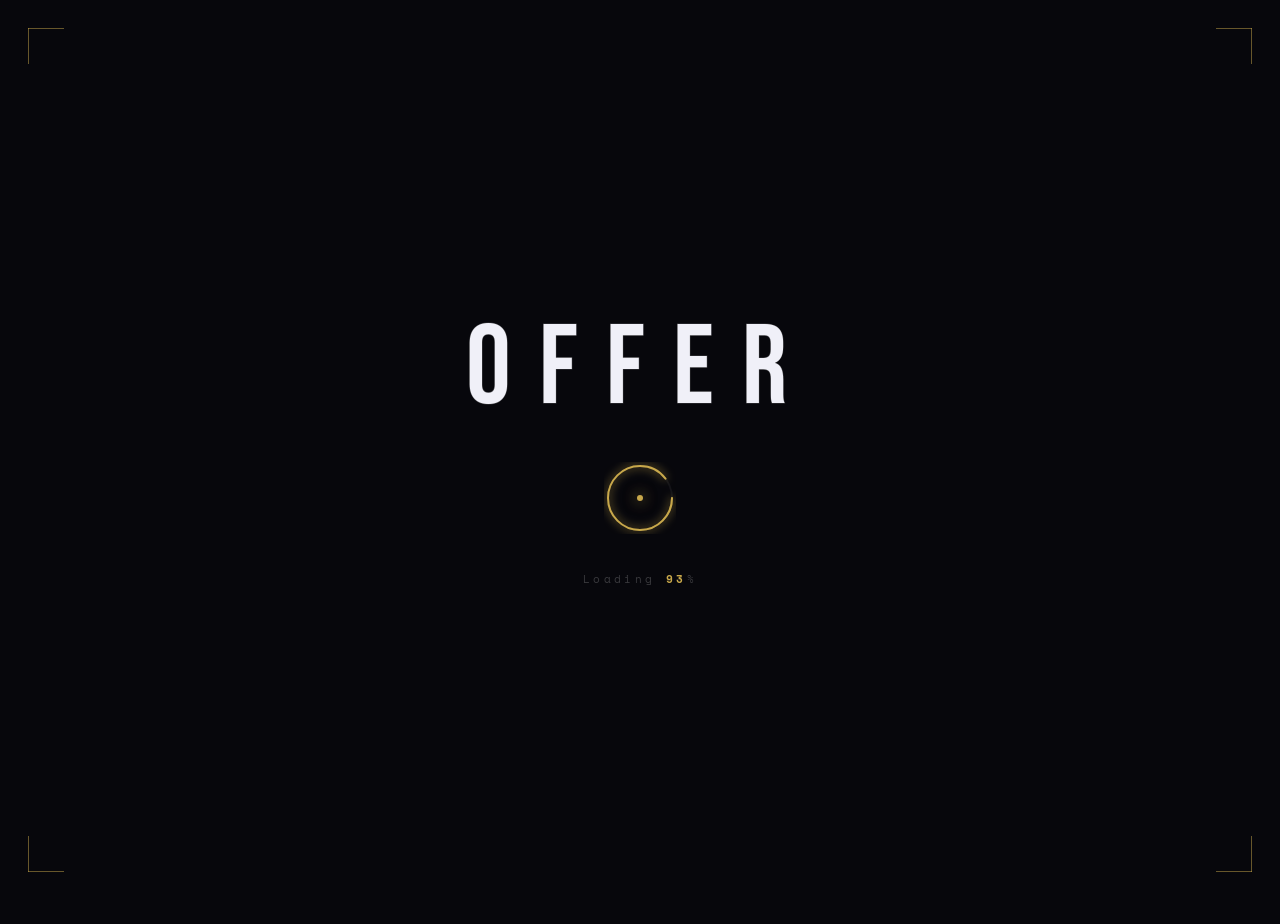
==== contact.html @ ecfbec0f "first commit" ====
<!DOCTYPE html>
<html lang="es">

<head>
  <meta charset="UTF-8">
  <link rel="stylesheet" href="/style.css">
  <link rel="stylesheet" href="/contact.css">
  <meta name="viewport" content="width=device-width, initial-scale=1.0">
  <title>Contactános - OFFER MARKETING</title>
  <link
    href="https://fonts.googleapis.com/css2?family=Bebas+Neue&family=DM+Sans:wght@300;400;600&family=Space+Mono&display=swap"
    rel="stylesheet">
</head>

<body>
  <!-- PRELOADER (same markup to keep consistency) -->
  <div id="preloader">
    <div class="bracket tl"></div>
    <div class="bracket tr"></div>
    <div class="bracket bl"></div>
    <div class="bracket br"></div>

    <div class="pre-logo">
      OFFER
      <div class="pre-logo-fill" id="logoFill">OFFER</div>
    </div>

    <div class="loader-ring">
      <svg viewBox="0 0 72 72">
        <circle class="ring-track" cx="36" cy="36" r="32" />
        <circle class="ring-arc a2" cx="36" cy="36" r="32" />
        <circle class="ring-arc a1" cx="36" cy="36" r="32" />
      </svg>
      <div class="ring-center-dot"></div>
    </div>

    <div class="pre-count">Loading <span id="pct">0</span>%</div>
  </div>

  <div id="page">
    <div class="hero-inner">
      <div class="logo">
        <img src="/Logotipo-OFFER-PNG-02.png" alt="Logo del proyecto">
      </div>

      <div class="contact-card">
        <h2>Hablemos</h2>
        <p>Contanos tu idea y nos pondremos en contacto.</p>
        <div class="contact-shortcut">
          <a class="btn whatsapp-link" href="https://wa.me/5491123456789" target="_blank" rel="noreferrer">
            <img class="whatsapp-icon" src="/whatsapp (1).png" alt="WhatsApp">
            Escribinos por WhatsApp
          </a>
          <a class="btn instagram-link" href="https://instagram.com/" target="_blank" rel="noreferrer">
            Seguinos en Instagram
            <img class="instagram-icon" src="/instagram.png" alt="Instagram">
          </a>
        </div>

        <p>O envianos un e-mail</p>


        <form action="#" method="post">
          <label for="nombre">Nombre</label>
          <input id="nombre" name="nombre" type="text" placeholder="Tu nombre">

          <label for="email">Email</label>
          <input id="email" name="email" type="email" placeholder="tu@ejemplo.com">

          <label for="mensaje">Mensaje</label>
          <textarea id="mensaje" name="mensaje" placeholder="Alguna idea en mente ... ?"></textarea>

          <div class="contact-actions">
            <a class="btn btn-outline back-link" href="index.html">Volver</a>
            <button class="btn btn-fill" type="submit">Enviar</button>
          </div>
        </form>
      </div>

    </div>
  </div>

  <script src="index.js"></script>
</body>

</html>
---- style.css ----
*,
*::before,
*::after {
  box-sizing: border-box;
  margin: 0;
  padding: 0;
}

:root {
  --bg: #07070c;
  --white: #f0f0f8;
  --gold: #c8a84b;
  --muted: rgba(255, 255, 255, 0.35);
}

body {
  background: var(--bg);
  color: var(--white);
  font-family: "DM Sans", sans-serif;
  overflow: hidden;
}
body.ready {
  overflow-y: auto;
}

/* ══════════════════════════
   PRELOADER
══════════════════════════ */
#preloader {
  position: fixed;
  inset: 0;
  z-index: 999;
  background: var(--bg);
  display: flex;
  align-items: center;
  justify-content: center;
  flex-direction: column;
  gap: 36px;
  transition: opacity 0.7s ease, visibility 0.7s ease;
}

#preloader.hide {
  opacity: 0;
  visibility: hidden;
  pointer-events: none;
}

/* — Corner brackets — */
.bracket {
  position: absolute;
  width: 36px;
  height: 36px;
}
.bracket::before,
.bracket::after {
  content: "";
  position: absolute;
  background: rgba(200, 168, 75, 0.5);
}
.bracket::before {
  width: 100%;
  height: 1px;
  top: 0;
  left: 0;
}
.bracket::after {
  width: 1px;
  height: 100%;
  top: 0;
  left: 0;
}
.bracket.tl {
  top: 28px;
  left: 28px;
}
.bracket.tr {
  top: 28px;
  right: 28px;
  transform: scaleX(-1);
}
.bracket.bl {
  bottom: 28px;
  left: 28px;
  transform: scaleY(-1);
}
.bracket.br {
  bottom: 28px;
  right: 28px;
  transform: scale(-1, -1);
}

/* — Logo — */
.pre-logo {
  display: inline-block;
  width: 100%;
  text-align: center;
  font-family: "Bebas Neue", sans-serif;
  font-size: clamp(3.5rem, 12vw, 7rem);
  letter-spacing: 0.25em;
  color: transparent;
  -webkit-text-stroke: 1px rgba(255, 255, 255, 0.12);
  position: relative;
  line-height: 1;
  user-select: none;
}
.pre-logo-fill {
  position: absolute;
  top: 0;
  left: 50%;
  transform: translateX(-50%);
  font-family: "Bebas Neue", sans-serif;
  font-size: inherit;
  letter-spacing: inherit;
  line-height: inherit;
  color: var(--white);
  white-space: nowrap;
  clip-path: inset(100% 0 0 0);
  transition: clip-path 1.2s cubic-bezier(0.76, 0, 0.24, 1);
}
.pre-logo-fill.reveal {
  clip-path: inset(0% 0 0 0);
}

/* — Unique loader: Morphing liquid ring — */
.loader-ring {
  position: relative;
  width: 72px;
  height: 72px;
}

.loader-ring svg {
  position: absolute;
  inset: 0;
  width: 100%;
  height: 100%;
  animation: ring-spin 2s linear infinite;
}

.ring-track {
  fill: none;
  stroke: rgba(255, 255, 255, 0.05);
  stroke-width: 2;
}

.ring-arc {
  fill: none;
  stroke-width: 2;
  stroke-linecap: round;
  stroke-dasharray: 180 226;
  stroke-dashoffset: 0;
  animation: arc-chase 2s ease-in-out infinite;
}

.ring-arc.a1 {
  stroke: var(--gold);
  filter: drop-shadow(0 0 5px var(--gold));
}
.ring-arc.a2 {
  stroke: rgba(200, 168, 75, 0.3);
  stroke-dasharray: 60 346;
  animation: arc-chase2 2s ease-in-out infinite;
}

.ring-center-dot {
  position: absolute;
  top: 50%;
  left: 50%;
  transform: translate(-50%, -50%);
  width: 6px;
  height: 6px;
  background: var(--gold);
  border-radius: 50%;
  box-shadow: 0 0 14px var(--gold), 0 0 28px rgba(200, 168, 75, 0.3);
  animation: dot-breathe 2s ease-in-out infinite;
}

@keyframes ring-spin {
  to {
    transform: rotate(360deg);
  }
}
@keyframes arc-chase {
  0% {
    stroke-dashoffset: 0;
  }
  50% {
    stroke-dashoffset: -180;
  }
  100% {
    stroke-dashoffset: -406;
  }
}
@keyframes arc-chase2 {
  0% {
    stroke-dashoffset: 0;
  }
  50% {
    stroke-dashoffset: -80;
  }
  100% {
    stroke-dashoffset: -406;
  }
}
@keyframes dot-breathe {
  0%,
  100% {
    transform: translate(-50%, -50%) scale(1);
    opacity: 0.7;
  }
  50% {
    transform: translate(-50%, -50%) scale(1.5);
    opacity: 1;
  }
}

/* — Counter — */
.pre-count {
  font-family: "Space Mono", monospace;
  font-size: 0.7rem;
  letter-spacing: 0.3em;
  color: rgba(255, 255, 255, 0.2);
}
.pre-count span {
  color: var(--gold);
  font-weight: 700;
}

/* ══════════════════════════
   PAGE
══════════════════════════ */
#page {
  min-height: 100vh;
  display: flex;
  align-items: center;
  justify-content: center;
  padding: 60px 40px;
  position: relative;
  overflow: hidden;
  opacity: 0;
  transform: translateY(24px);
  transition: opacity 0.9s ease 0.2s, transform 0.9s ease 0.2s;
}
#page.visible {
  opacity: 1;
  transform: translateY(0);
}

/* subtle grid bg */
#page::before {
  content: "";
  position: absolute;
  inset: 0;
  background-image: linear-gradient(
      rgba(255, 255, 255, 0.022) 1px,
      transparent 1px
    ),
    linear-gradient(90deg, rgba(255, 255, 255, 0.022) 1px, transparent 1px);
  background-size: 56px 56px;
  pointer-events: none;
}

/* glow blob */
#page::after {
  content: "";
  position: absolute;
  top: 20%;
  left: 50%;
  transform: translateX(-50%);
  width: 600px;
  height: 400px;
  background: radial-gradient(
    ellipse,
    rgba(200, 168, 75, 0.06) 0%,
    transparent 70%
  );
  pointer-events: none;
}

.hero-inner {
  position: relative;
  z-index: 1;
  text-align: center;
  max-width: 780px;
}

.logo {
  margin-bottom: 20px;
  opacity: 0;
  transform: translateY(16px);
  transition: opacity 0.7s ease 0.3s, transform 0.7s ease 0.3s;
}
#page.visible .logo {
  opacity: 1;
  transform: translateY(0);
}

.logo img {
  width: 205px;
  height: auto;
  max-width: 100%;
}

.eyebrow {
  display: inline-flex;
  align-items: center;
  gap: 12px;
  font-family: "Space Mono", monospace;
  font-size: 0.62rem;
  letter-spacing: 0.45em;
  text-transform: uppercase;
  color: var(--gold);
  margin-bottom: 28px;
  opacity: 0;
  transform: translateY(16px);
  transition: opacity 0.7s ease 0.5s, transform 0.7s ease 0.5s;
}
.eyebrow::before,
.eyebrow::after {
  content: "";
  width: 24px;
  height: 1px;
  background: var(--gold);
  opacity: 0.5;
}
#page.visible .eyebrow {
  opacity: 1;
  transform: translateY(0);
}

h1 {
  font-family: "Bebas Neue", sans-serif;
  font-size: clamp(4rem, 11vw, 9rem);
  line-height: 0.92;
  letter-spacing: 0.04em;
  margin-bottom: 28px;
  opacity: 0;
  transform: translateY(24px);
  transition: opacity 0.8s ease 0.65s, transform 0.8s ease 0.65s;
}
h1 em {
  font-style: normal;
  color: transparent;
  -webkit-text-stroke: 1.5px rgba(255, 255, 255, 0.2);
}
#page.visible h1 {
  opacity: 1;
  transform: translateY(0);
}

p.sub {
  font-size: 1rem;
  font-weight: 300;
  line-height: 1.35;
  color: var(--muted);
  max-width: 480px;
  margin: 0 auto 44px;
  opacity: 0;
  transform: translateY(16px);
  transition: opacity 0.7s ease 0.85s, transform 0.7s ease 0.85s;
}
#page.visible p.sub {
  opacity: 1;
  transform: translateY(0);
}

.cta-row {
  display: grid;
  grid-template-columns: repeat(2, 1fr);
  gap: 14px;
  justify-content: center;
  align-items: start;
  width: 100%;
  max-width: 520px;
  opacity: 0;
  transform: translateY(16px);
  transition: opacity 0.7s ease 1s, transform 0.7s ease 1s;
  margin: 0 auto;
}
#page.visible .cta-row {
  opacity: 1;
  transform: translateY(0);
}

/* Tercer botón (Contactanos) centrado en nueva fila */
.cta-row .btn:nth-child(3) {
  grid-column: 1 / -1;
  justify-self: center;
  margin-top: 8px;
  width: auto;
}

.btn {
  font-family: "Space Mono", monospace;
  font-size: 0.65rem;
  letter-spacing: 0.18em;
  text-transform: uppercase;
  padding: 14px 32px;
  cursor: pointer;
  border-radius: 7px;
  transition: transform 0.2s;
}
.btn:hover {
  transform: translateY(-2px);
}
.btn-fill {
  text-decoration: none;
  background: var(--gold);
  color: #07070c;
  font-weight: 700;
}
.btn-fill:hover {
  background: #dfc06a;
}
.btn-outline {
  position: relative;
  overflow: hidden;
  background: transparent;
  color: rgba(255, 255, 255, 0.45);
  border: 1px solid rgba(255, 255, 255, 0.12);
  text-decoration: none;
  transition: color 0.3s ease, border-color 0.3s ease, transform 0.2s ease;
}
.btn-outline::before {
  content: "";
  position: absolute;
  inset: 0;
  border-radius: inherit;
  background: linear-gradient(
    120deg,
    rgba(200, 168, 75, 0.16),
    rgba(255, 255, 255, 0.04),
    rgba(200, 168, 75, 0.08)
  );
  opacity: 1;
  transform: scale(1);
  transition: opacity 0.35s ease, transform 0.35s ease;
  pointer-events: none;
}
.btn-outline::after {
  content: "";
  position: absolute;
  inset: -2px;
  border-radius: inherit;
  background: linear-gradient(45deg, transparent, rgba(200, 168, 75, 0.8), transparent);
  filter: blur(8px);
  opacity: 0.28;
  animation: glow-slide 2.6s ease-in-out infinite;
  pointer-events: none;
}
.btn-outline:hover {
  border-color: rgba(200, 168, 75, 0.75);
  color: var(--white);
}
.btn-outline:hover::before {
  opacity: 1;
  transform: scale(1.02);
}
.btn-outline:hover::after {
  opacity: 0.6;
}
@keyframes glow-slide {
  0%,
  100% {
    transform: translateX(-100%);
  }
  50% {
    transform: translateX(100%);
  }
}

/* scroll cue */
.scroll-cue {
  position: absolute;
  bottom: 32px;
  left: 50%;
  transform: translateX(-50%);
  display: flex;
  flex-direction: column;
  align-items: center;
  gap: 6px;
  opacity: 0;
  transition: opacity 0.6s ease 1.4s;
  z-index: 1;
}
#page.visible .scroll-cue {
  opacity: 1;
}
.scroll-cue-line {
  width: 1px;
  height: 36px;
  background: linear-gradient(to bottom, var(--gold), transparent);
  animation: line-bounce 2s ease-in-out infinite;
}
.scroll-cue-label {
  font-family: "Space Mono", monospace;
  font-size: 0.52rem;
  letter-spacing: 0.3em;
  text-transform: uppercase;
  color: rgba(255, 255, 255, 0.15);
}
@keyframes line-bounce {
  0%,
  100% {
    transform: scaleY(1);
    opacity: 0.5;
  }
  50% {
    transform: scaleY(1.3);
    opacity: 1;
  }
}

/* ══════════════════════════
   MEDIA QUERIES - RESPONSIVE
══════════════════════════ */

/* Tablets y dispositivos medianos (768px y superior) */
@media (min-width: 768px) {
  .cta-row {
    grid-template-columns: repeat(2, 1fr);
    gap: 16px;
    max-width: 520px;
  }
  
  .cta-row .btn:nth-child(3) {
    grid-column: 1 / -1;
    justify-self: center;
    margin-top: 12px;
  }
}

/* Móviles pequeños (hasta 767px) */
@media (max-width: 767px) {
  .cta-row {
    grid-template-columns: repeat(2, 1fr);
    gap: 10px;
    width: 100%;
  }
  
  .cta-row .btn {
    padding: 12px 24px;
    font-size: 0.6rem;
  }
  
  .cta-row .btn:nth-child(3) {
    grid-column: 1 / -1;
    justify-self: center;
    margin-top: 8px;
    width: auto;
  }
}

/* Móviles muy pequeños (hasta 480px) */
@media (max-width: 480px) {
  .cta-row {
    grid-template-columns: repeat(2, 1fr);
    gap: 8px;
  }
  
  .cta-row .btn {
    padding: 10px 16px;
    font-size: 0.55rem;
    letter-spacing: 0.15em;
  }
  
  .cta-row .btn:nth-child(3) {
    margin-top: 6px;
  }
}
---- contact.css ----
.contact-card {
  margin: 36px auto 0;
  max-width: 640px;
  background: rgba(255, 255, 255, 0.02);
  padding: 28px;
  border-radius: 12px;
  text-align: left;
  color: var(--muted);
}

.hero-inner .logo {
  margin-bottom: -96px;
  position: relative;
  z-index: 2;
}

.contact-card h2 {
  color: var(--white);
  margin-bottom: 12px;
  font-family: "Bebas Neue", sans-serif;
  font-size: clamp(1.6rem, 3.5vw, 2.4rem);
  letter-spacing: 0.06em;
  display: inline-block;
  overflow: hidden;
  white-space: nowrap;
  width: 0;
  padding-right: 0.35em;
  border-right: 3px solid var(--gold);
}

#page.visible .contact-card h2 {
  animation: typing 1.8s steps(10, end) forwards,
    blink-caret 0.75s step-end infinite 1.8s;
}

@keyframes typing {
  from {
    width: 0;
  }
  to {
    width: 10ch;
  }
}

@keyframes blink-caret {
  0%, 100% {
    border-color: var(--gold);
  }
  50% {
    border-color: transparent;
  }
}



.contact-card p {
  color: var(--muted);
  margin-bottom: 12px;
}

.contact-card label {
  display: block;
  font-size: 0.75rem;
  margin-top: 12px;
  margin-bottom: 6px;
  color: rgba(255, 255, 255, 0.6);
  font-family: "Space Mono", monospace;
  letter-spacing: 0.12em;
  text-transform: uppercase;
}

.contact-card input,
.contact-card textarea {
  width: 100%;
  padding: 12px 14px;
  background: transparent;
  border: 1px solid rgba(255, 255, 255, 0.06);
  color: var(--white);
  border-radius: 8px;
  outline: none;
  font-family: inherit;
}

.contact-card textarea {
  min-height: 120px;
  resize: vertical;
}

.contact-actions {
  display: flex;
  gap: 12px;
  margin-top: 16px;
  justify-content: flex-end;
}

.contact-shortcut {
  margin: 22px 0 18px;
  display: flex;
  gap: 12px;
  align-items: center;
  flex-wrap: wrap;
}

.whatsapp-link {
  display: inline-flex;
  align-items: center;
  justify-content: center;
  gap: 10px;
  background: #64b161;
  color: #07070c;
  font-weight: 700;
  text-decoration: none;
  border-radius: 7px;
  padding: 14px 20px;
}

.whatsapp-link:hover {
  background: #1ebe5d;
}

.whatsapp-icon {
  width: 20px;
  height: 20px;
  display: inline-block;
}

/* Instagram button: same dimensions as WhatsApp, gradient matching Instagram tones */
.instagram-link {
  display: inline-flex;
  align-items: center;
  justify-content: center;
  gap: 10px;
  background: linear-gradient(45deg, #f58529 0%, #dd2a7b 30%, #8134af 60%, #515bd4 100%);
  color: #ffffff;
  font-weight: 700;
  text-decoration: none;
  border-radius: 7px;
  padding: 14px 20px;
}

.instagram-link:hover {
  filter: brightness(0.95);
}

.instagram-icon {
  width: 20px;
  height: 20px;
  display: inline-block;
}

.back-link {
  color: rgba(255, 255, 255, 0.9);
  text-decoration: none;
  align-self: center;
  min-width: 120px;
}

@media (max-width: 767px) {
  .contact-shortcut {
    display: grid;
    gap: 12px;
  }

  .contact-shortcut .btn {
    width: 100%;
    justify-content: center;
  }
}
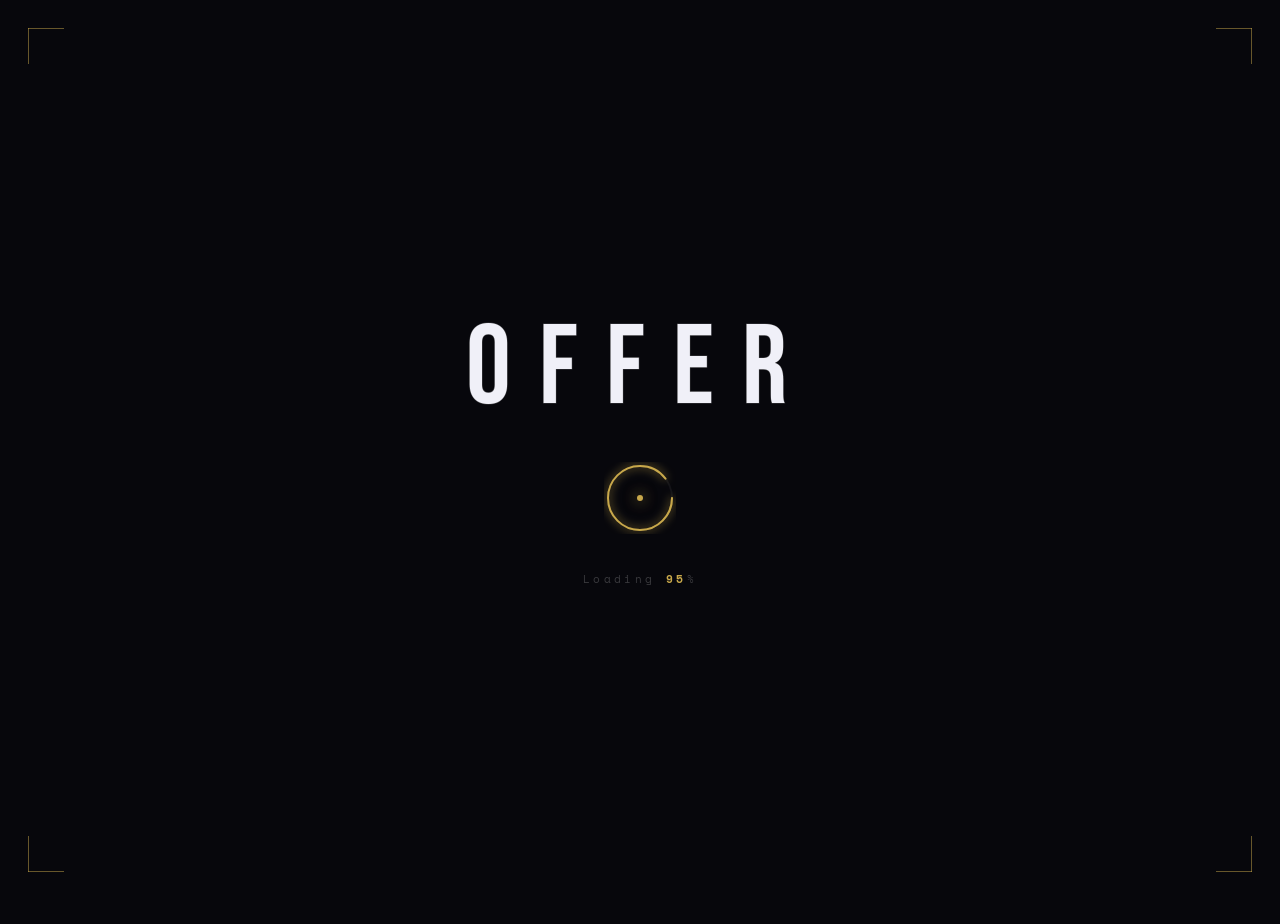
==== commit ab658ebb: "Update contact.html" ====
--- a/contact.html
+++ b/contact.html
@@ -47,11 +47,11 @@
         <h2>Hablemos</h2>
         <p>Contanos tu idea y nos pondremos en contacto.</p>
         <div class="contact-shortcut">
-          <a class="btn whatsapp-link" href="https://wa.me/5491123456789" target="_blank" rel="noreferrer">
+          <a class="btn whatsapp-link" href="https://wa.me/543755638403" target="_blank" rel="noreferrer">
             <img class="whatsapp-icon" src="/whatsapp (1).png" alt="WhatsApp">
             Escribinos por WhatsApp
           </a>
-          <a class="btn instagram-link" href="https://instagram.com/" target="_blank" rel="noreferrer">
+          <a class="btn instagram-link" href="https://www.instagram.com/offer.markting?igsh=d28xc2RuaDk4OGc3" target="_blank" rel="noreferrer">
             Seguinos en Instagram
             <img class="instagram-icon" src="/instagram.png" alt="Instagram">
           </a>
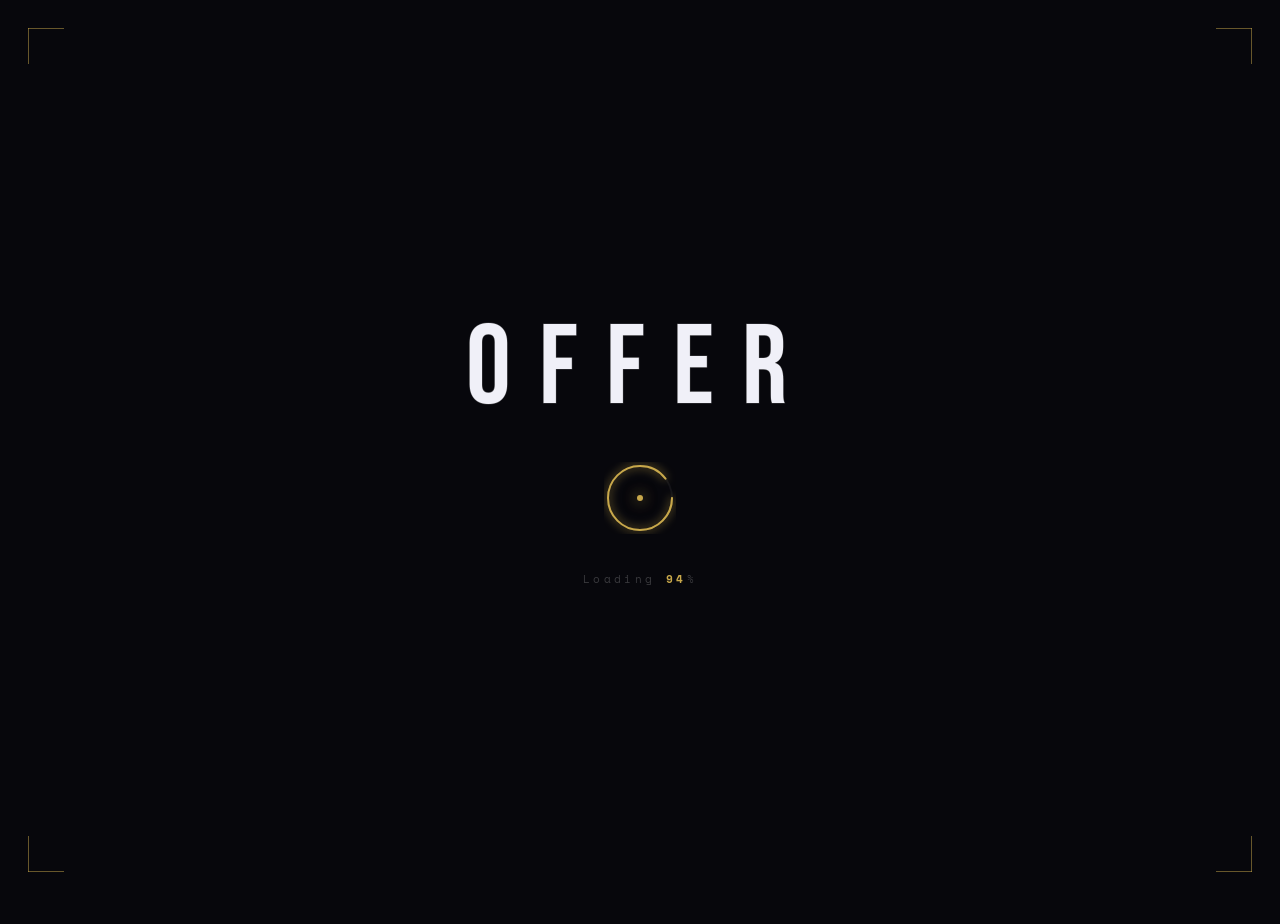
==== commit 0c22087d: "Add animated email copy button with white icon and elastic snap effect" ====
--- a/contact.html
+++ b/contact.html
@@ -45,36 +45,33 @@
 
       <div class="contact-card">
         <h2>Hablemos</h2>
-        <p>Contanos tu idea y nos pondremos en contacto.</p>
+        <p>¿Tenés un proyecto en mente? Dejanos un mensaje.</p>
         <div class="contact-shortcut">
           <a class="btn whatsapp-link" href="https://wa.me/543755638403" target="_blank" rel="noreferrer">
             <img class="whatsapp-icon" src="/whatsapp (1).png" alt="WhatsApp">
             Escribinos por WhatsApp
           </a>
-          <a class="btn instagram-link" href="https://www.instagram.com/offer.markting?igsh=d28xc2RuaDk4OGc3" target="_blank" rel="noreferrer">
+          <a class="btn instagram-link" href="https://www.instagram.com/offer.markting?igsh=d28xc2RuaDk4OGc3"
+            target="_blank" rel="noreferrer">
             Seguinos en Instagram
             <img class="instagram-icon" src="/instagram.png" alt="Instagram">
           </a>
         </div>
 
-        <p>O envianos un e-mail</p>
+        <p>¿Sos más del e-mail? Te leemos en:</p>
+        
+        <div class="email-elastic" id="emailElastic" role="button" tabindex="0">
+          <span class="email-text">contacto@offermarketing.com.ar</span>
+          <svg class="copy-icon" viewBox="0 0 24 24" xmlns="http://www.w3.org/2000/svg" fill="white">
+            <path d="M19 2h-4.18C14.4 0.84 13.3 0 12 0c-1.3 0-2.4 0.84-2.82 2H5c-1.1 0-2 0.9-2 2v16c0 1.1 0.9 2 2 2h14c1.1 0 2-0.9 2-2V4c0-1.1-0.9-2-2-2zm-7 0c0.55 0 1 0.45 1 1s-0.45 1-1 1-1-0.45-1-1 0.45-1 1-1zm7 18H5V4h2v3h10V4h2v16z"/>
+          </svg>
+          <span class="copy-feedback">¡Copiado!</span>
+        </div>
 
+        <div class="contact-actions">
+          <a class="btn btn-outline back-link" href="index.html">Volver</a>
+        </div>
 
-        <form action="#" method="post">
-          <label for="nombre">Nombre</label>
-          <input id="nombre" name="nombre" type="text" placeholder="Tu nombre">
-
-          <label for="email">Email</label>
-          <input id="email" name="email" type="email" placeholder="tu@ejemplo.com">
-
-          <label for="mensaje">Mensaje</label>
-          <textarea id="mensaje" name="mensaje" placeholder="Alguna idea en mente ... ?"></textarea>
-
-          <div class="contact-actions">
-            <a class="btn btn-outline back-link" href="index.html">Volver</a>
-            <button class="btn btn-fill" type="submit">Enviar</button>
-          </div>
-        </form>
       </div>
 
     </div>
--- a/style.css
+++ b/style.css
@@ -559,7 +559,7 @@
   
   .cta-row .btn {
     padding: 10px 16px;
-    font-size: 0.55rem;
+    font-size: 0.65rem;
     letter-spacing: 0.15em;
   }
   
--- a/contact.css
+++ b/contact.css
@@ -94,7 +94,7 @@
 }
 
 .contact-shortcut {
-  margin: 22px 0 18px;
+  margin: 30px 0 45px;
   display: flex;
   gap: 12px;
   align-items: center;
@@ -167,3 +167,106 @@
   }
 }
 
+.email-elastic {
+  display: inline-flex;
+  align-items: center;
+  gap: 12px;
+  font-family: "DM Sans", sans-serif;
+  font-size: 12px;
+  color: var(--gold);
+  margin-bottom: 65px;
+  letter-spacing: 0.04em;
+  margin-top: 35px;
+  cursor: pointer;
+  padding: 10px 12px;
+  border-radius: 6px;
+  transition: background-color 0.3s ease;
+  user-select: none;
+  position: relative;
+}
+
+.email-elastic:hover {
+  background-color: rgba(200, 171, 84, 0.1);
+}
+
+.email-elastic:focus {
+  outline: 2px solid var(--gold);
+  outline-offset: 2px;
+}
+
+.email-elastic .email-text {
+  display: inline-flex;
+  flex-wrap: wrap;
+  gap: 0.05em;
+}
+
+.email-elastic .char {
+  display: inline-block;
+  opacity: 0;
+  transform: scale(0);
+  transform-origin: center;
+  animation: elasticSnap 0.6s cubic-bezier(0.34, 1.56, 0.64, 1) forwards;
+}
+
+.email-elastic .copy-icon {
+  width: 18px;
+  height: 18px;
+  flex-shrink: 0;
+  opacity: 0;
+  transform: scale(0);
+  animation: elasticSnap 0.6s cubic-bezier(0.34, 1.56, 0.64, 1) forwards;
+  margin-left: 4px;
+}
+
+.email-elastic.copied .copy-icon {
+  animation: pulse 0.5s ease-out;
+}
+
+.email-elastic .copy-feedback {
+  position: absolute;
+  font-size: 12px;
+  color: var(--gold);
+  opacity: 0;
+  pointer-events: none;
+  white-space: nowrap;
+  margin-top: -30px;
+}
+
+.email-elastic.copied .copy-feedback {
+  animation: slideUp 0.6s ease-out forwards;
+}
+
+@keyframes elasticSnap {
+  0% {
+    opacity: 0;
+    transform: scale(0);
+  }
+  100% {
+    opacity: 1;
+    transform: scale(1);
+  }
+}
+
+@keyframes pulse {
+  0% {
+    transform: scale(1);
+  }
+  50% {
+    transform: scale(1.2);
+  }
+  100% {
+    transform: scale(1);
+  }
+}
+
+@keyframes slideUp {
+  0% {
+    opacity: 0;
+    transform: translateY(10px);
+  }
+  100% {
+    opacity: 1;
+    transform: translateY(-20px);
+  }
+}
+
